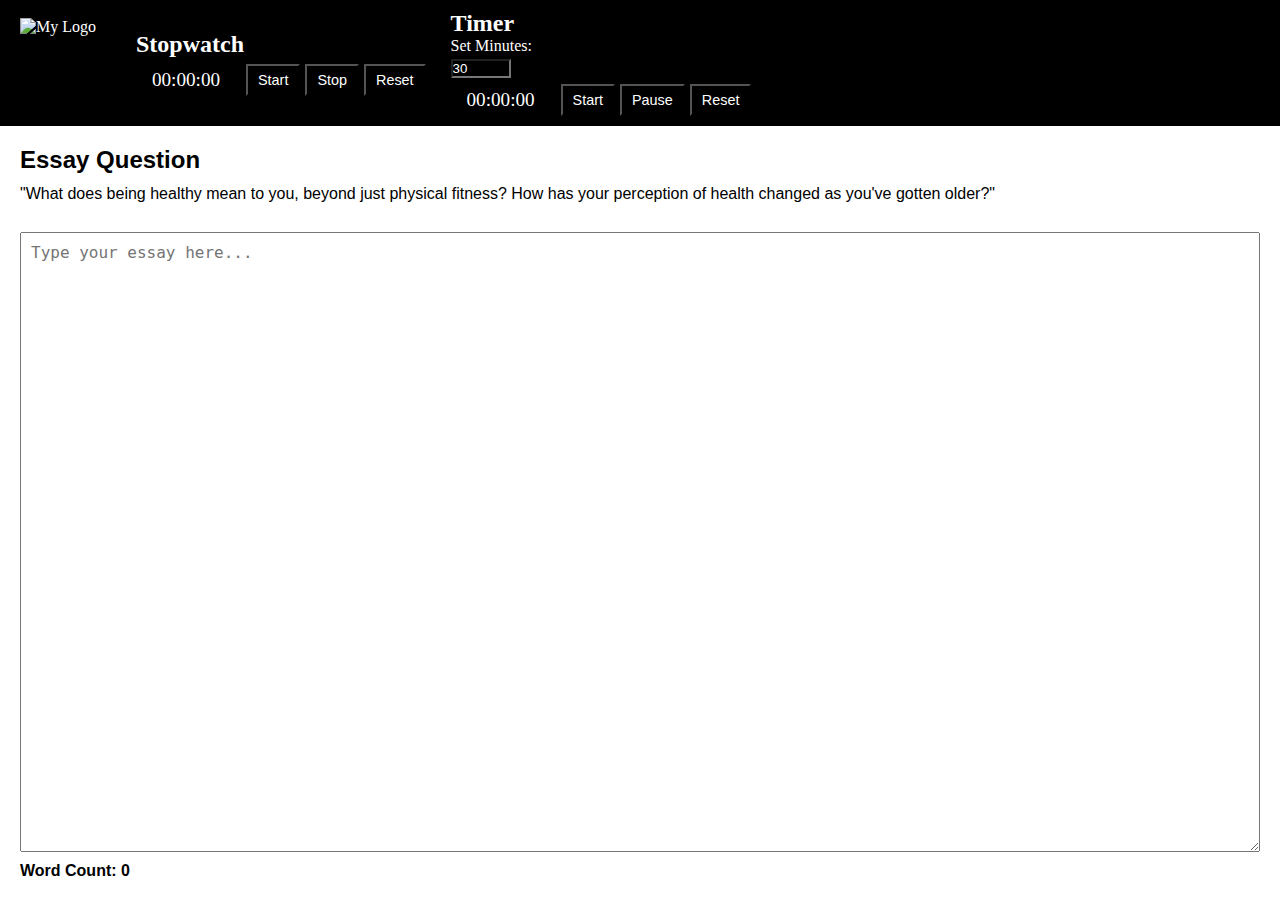
==== index.htm @ b788ea20 "Create index.htm" ====
<!DOCTYPE html>
<html lang="en">
<head>
  <meta charset="UTF-8" />
  <title>IELTS Writing Practice</title>
  <!-- Link to external CSS -->
  <link rel="stylesheet" href="style.css" />
</head>
<body>

  <!-- HEADER -->
  <header>
    <img src="https://i.imgur.com/xW2ulG6.png" alt="My Logo" />
    
    <!-- STOPWATCH SECTION -->
    <div id="stopwatch-container">
      <h2>Stopwatch</h2>
      <div id="stopwatch">
        <span id="stopwatchDisplay">00:00:00</span>
        <button id="stopwatchStartBtn">Start</button>
        <button id="stopwatchStopBtn">Stop</button>
        <button id="stopwatchResetBtn">Reset</button>
      </div>
    </div>
    
    <!-- TIMER SECTION -->
    <div id="timer-container">
      <h2>Timer</h2>
      <label for="timerInput">Set Minutes:</label>
      <input id="timerInput" type="number" min="1" value="30" />
      <div id="timer">
        <span id="timerDisplay">00:00:00</span>
        <button id="timerStartBtn">Start</button>
        <button id="timerPauseBtn">Pause</button>
        <button id="timerResetBtn">Reset</button>
      </div>
    </div>
  </header>

  <!-- MAIN CONTENT: ESSAY QUESTION & TEXT EDITOR -->
  <main>
    <!-- Editable question area (inline text, no text box) -->
    <div id="essay-question">
      <h2>Essay Question</h2>
      <div id="questionPrompt" contenteditable="true">
        "What does being healthy mean to you, beyond just physical fitness? 
        How has your perception of health changed as you've gotten older?"
      </div>
    </div>

    <!-- Text Editor for writing the essay -->
    <textarea 
      id="editor" 
      placeholder="Type your essay here..." 
      spellcheck="false"
    ></textarea>
    
    <div id="wordCount">Word Count: 0</div>
  </main>

  <!-- Link to external JavaScript -->
  <script src="script.js"></script>
</body>
</html>
---- style.css ----
/* ===== RESET & BASIC STYLES ===== */
* {
  margin: 0;
  padding: 0;
  box-sizing: border-box;
}

body {
  font-family: Arial, sans-serif;
  min-height: 100vh;
  display: flex;
  flex-direction: column;
}

/* ===== HEADER & LAYOUT ===== */
header {
  background-color: #000000; /* header background color */
  color: #ffffff;            /* header text color */
  padding: 10px 20px;
  display: flex;
  flex-wrap: wrap; /* allows wrapping on smaller screens */
  gap: 20px;
  align-items: center;
  font-family: 'Noto Serif', serif; /* header font */
}

header img {
  height: 90px; /* reduce logo size, adjust as desired */
  margin-right: 20px;
}

/* Make sure button/input text are white as well */
#stopwatch-container button,
#timer-container button,
#timerInput {
  color: #ffffff;
  background-color: transparent;
}

/* STOPWATCH & TIMER */
#stopwatch-container,
#timer-container {
  display: flex;
  flex-direction: column;
  align-items: flex-start;
}

#stopwatch, 
#timer {
  display: flex;
  align-items: center;
  margin-top: 6px;
}

#stopwatch span,
#timer span {
  font-size: 1.2rem;
  width: 100px;
  text-align: center;
  margin-right: 10px;
}

#stopwatch button,
#timer button {
  margin-right: 5px;
  padding: 6px 10px;
  font-size: 0.9rem;
  cursor: pointer;
}

#timerInput {
  width: 60px;
  margin-top: 4px;
}

/* ===== MAIN CONTENT ===== */
main {
  flex: 1;
  display: flex;
  flex-direction: column;
  margin: 20px;
}

/* Text Editor for answer */
textarea {
  flex: 1;
  width: 100%;
  padding: 10px;
  font-size: 1rem;
  resize: vertical; /* allow vertical resizing only */
  min-height: 200px; /* ensure the box isn't too small */
}

#wordCount {
  margin-top: 10px;
  font-weight: bold;
}

/* Editable Essay Question */
#essay-question {
  margin-bottom: 20px; 
}

#essay-question h2 {
  margin-bottom: 8px;
}

#essay-question p {
  margin: 4px 0;
  line-height: 1.5;
}

#questionPrompt {
  /* Make it look like normal text (no border/background) */
  outline: none;
  border: none;
  background: transparent;
  margin: 6px 0;
  line-height: 1.5;
  font-size: 1rem;
}
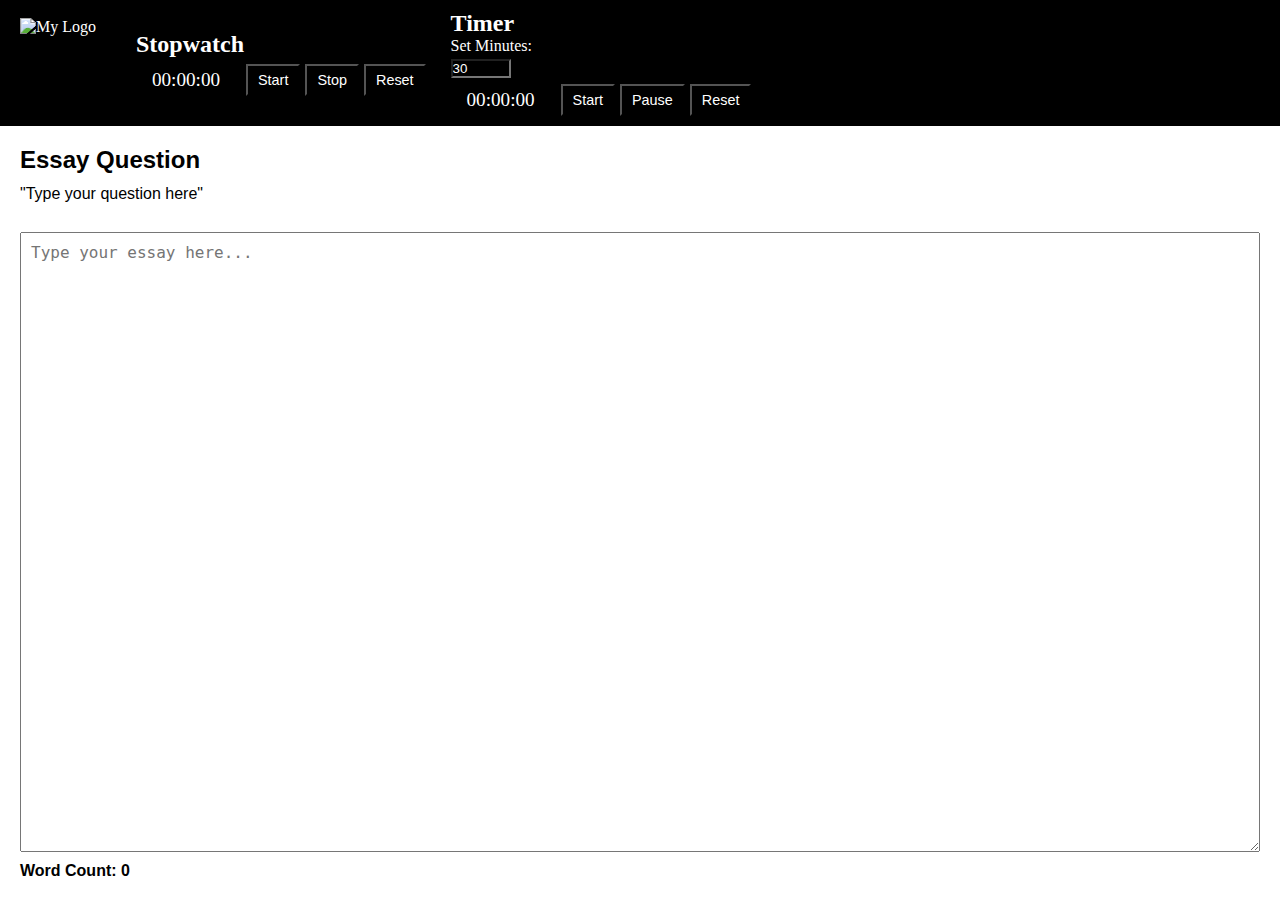
==== commit 5e885eef: "Update index.htm" ====
--- a/index.htm
+++ b/index.htm
@@ -10,7 +10,7 @@
 
   <!-- HEADER -->
   <header>
-    <img src="https://i.imgur.com/xW2ulG6.png" alt="My Logo" />
+    <img src="https://i.imgur.com/V1ZVjMU.png" alt="My Logo" />
     
     <!-- STOPWATCH SECTION -->
     <div id="stopwatch-container">
@@ -43,8 +43,7 @@
     <div id="essay-question">
       <h2>Essay Question</h2>
       <div id="questionPrompt" contenteditable="true">
-        "What does being healthy mean to you, beyond just physical fitness? 
-        How has your perception of health changed as you've gotten older?"
+        "Type your question here"
       </div>
     </div>
 
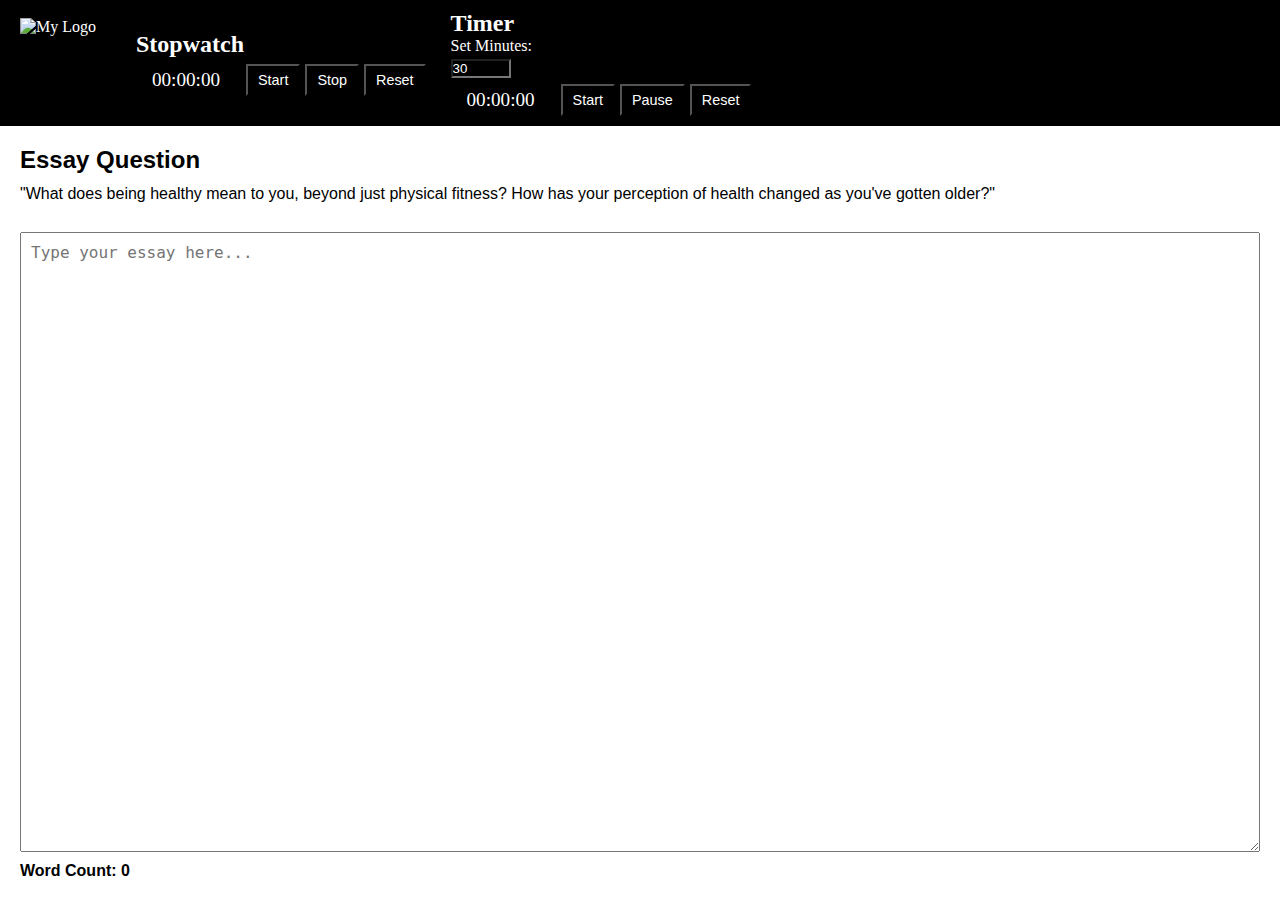
==== commit 47ad2cbe: "Update index.htm" ====
--- a/index.htm
+++ b/index.htm
@@ -43,7 +43,8 @@
     <div id="essay-question">
       <h2>Essay Question</h2>
       <div id="questionPrompt" contenteditable="true">
-        "Type your question here"
+        "What does being healthy mean to you, beyond just physical fitness? 
+        How has your perception of health changed as you've gotten older?"
       </div>
     </div>
 
